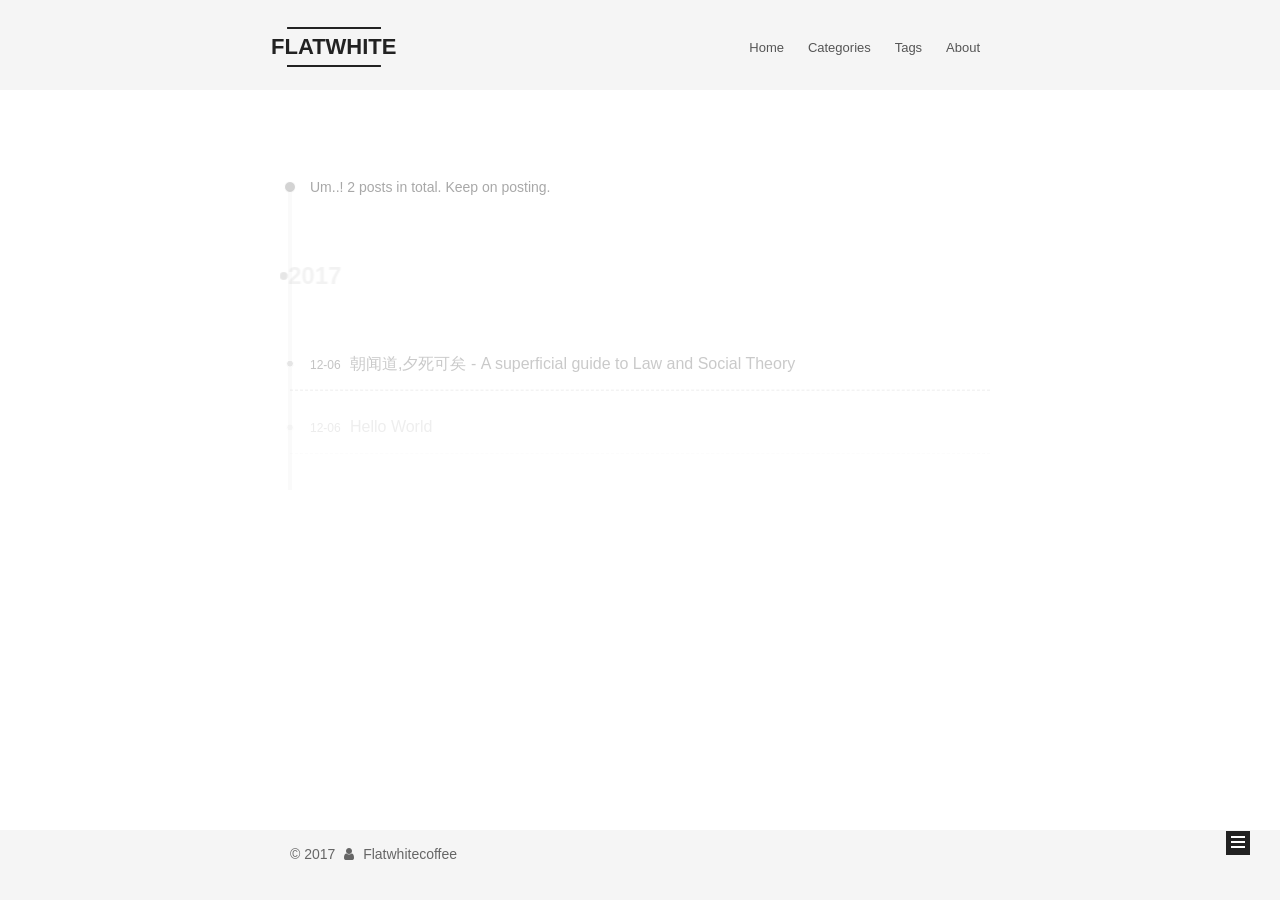
==== archives/index.html @ 6a167424 "published 6th Dec 2017" ====
<!DOCTYPE html>



  


<html class="theme-next mist use-motion" lang="en">
<head>
  <meta charset="UTF-8"/>
<meta http-equiv="X-UA-Compatible" content="IE=edge" />
<meta name="viewport" content="width=device-width, initial-scale=1, maximum-scale=1"/>
<meta name="theme-color" content="#222">









<meta http-equiv="Cache-Control" content="no-transform" />
<meta http-equiv="Cache-Control" content="no-siteapp" />
















  
  
  <link href="/lib/fancybox/source/jquery.fancybox.css?v=2.1.5" rel="stylesheet" type="text/css" />







<link href="/lib/font-awesome/css/font-awesome.min.css?v=4.6.2" rel="stylesheet" type="text/css" />

<link href="/css/main.css?v=5.1.3" rel="stylesheet" type="text/css" />


  <link rel="apple-touch-icon" sizes="180x180" href="/images/apple-touch-icon-next.png?v=5.1.3">


  <link rel="icon" type="image/png" sizes="32x32" href="/images/favicon-32x32-next.png?v=5.1.3">


  <link rel="icon" type="image/png" sizes="16x16" href="/images/favicon-16x16-next.png?v=5.1.3">


  <link rel="mask-icon" href="/images/logo.svg?v=5.1.3" color="#222">





  <meta name="keywords" content="Hexo, NexT" />










<meta name="description" content="Living to learn">
<meta property="og:type" content="website">
<meta property="og:title" content="FLATWHITE">
<meta property="og:url" content="http://flatwhiteblog.github.io/archives/index.html">
<meta property="og:site_name" content="FLATWHITE">
<meta property="og:description" content="Living to learn">
<meta property="og:locale" content="en">
<meta name="twitter:card" content="summary">
<meta name="twitter:title" content="FLATWHITE">
<meta name="twitter:description" content="Living to learn">



<script type="text/javascript" id="hexo.configurations">
  var NexT = window.NexT || {};
  var CONFIG = {
    root: '/',
    scheme: 'Mist',
    version: '5.1.3',
    sidebar: {"position":"left","display":"post","offset":12,"b2t":false,"scrollpercent":false,"onmobile":false},
    fancybox: true,
    tabs: true,
    motion: {"enable":true,"async":false,"transition":{"post_block":"fadeIn","post_header":"slideDownIn","post_body":"slideDownIn","coll_header":"slideLeftIn","sidebar":"slideUpIn"}},
    duoshuo: {
      userId: '0',
      author: 'Author'
    },
    algolia: {
      applicationID: '',
      apiKey: '',
      indexName: '',
      hits: {"per_page":10},
      labels: {"input_placeholder":"Search for Posts","hits_empty":"We didn't find any results for the search: ${query}","hits_stats":"${hits} results found in ${time} ms"}
    }
  };
</script>



  <link rel="canonical" href="http://flatwhiteblog.github.io/archives/"/>





  <title>Archive | FLATWHITE</title>
  








</head>

<body itemscope itemtype="http://schema.org/WebPage" lang="en">

  
  
    
  

  <div class="container sidebar-position-left page-archive">
    <div class="headband"></div>

    <header id="header" class="header" itemscope itemtype="http://schema.org/WPHeader">
      <div class="header-inner"><div class="site-brand-wrapper">
  <div class="site-meta ">
    

    <div class="custom-logo-site-title">
      <a href="/"  class="brand" rel="start">
        <span class="logo-line-before"><i></i></span>
        <span class="site-title">FLATWHITE</span>
        <span class="logo-line-after"><i></i></span>
      </a>
    </div>
      
        <p class="site-subtitle">Living to learn</p>
      
  </div>

  <div class="site-nav-toggle">
    <button>
      <span class="btn-bar"></span>
      <span class="btn-bar"></span>
      <span class="btn-bar"></span>
    </button>
  </div>
</div>

<nav class="site-nav">
  

  
    <ul id="menu" class="menu">
      
        
        <li class="menu-item menu-item-home">
          <a href="/" rel="section">
            
            Home
          </a>
        </li>
      
        
        <li class="menu-item menu-item-categories">
          <a href="/categories/" rel="section">
            
            Categories
          </a>
        </li>
      
        
        <li class="menu-item menu-item-tags">
          <a href="/tags/" rel="section">
            
            Tags
          </a>
        </li>
      
        
        <li class="menu-item menu-item-about">
          <a href="/about/" rel="section">
            
            About
          </a>
        </li>
      

      
    </ul>
  

  
</nav>



 </div>
    </header>

    <main id="main" class="main">
      <div class="main-inner">
        <div class="content-wrap">
          <div id="content" class="content">
            

  
  
  
  <div class="post-block archive">
    <div id="posts" class="posts-collapse">
      <span class="archive-move-on"></span>

      <span class="archive-page-counter">
        
        
        
          
        
        Um..! 2 posts in total. Keep on posting.
      </span>

      

        
        
        

        
          
          <div class="collection-title">
            <h1 class="archive-year" id="archive-year-2017">2017</h1>
          </div>
        
        

        

  <article class="post post-type-normal" itemscope itemtype="http://schema.org/Article">
    <header class="post-header">

      <h2 class="post-title">
        
            <a class="post-title-link" href="/2017/12/06/朝闻道夕死可矣-A-superficial-guide-to-Law-and-Social-Theory/" itemprop="url">
              
                <span itemprop="name">朝闻道,夕死可矣 - A superficial guide to Law and Social Theory</span>
              
            </a>
        
      </h2>

      <div class="post-meta">
        <time class="post-time" itemprop="dateCreated"
              datetime="2017-12-06T00:37:00+11:00"
              content="2017-12-06" >
          12-06
        </time>
      </div>

    </header>
  </article>



      

        
        
        

        
        

        

  <article class="post post-type-normal" itemscope itemtype="http://schema.org/Article">
    <header class="post-header">

      <h2 class="post-title">
        
            <a class="post-title-link" href="/2017/12/06/hello-world/" itemprop="url">
              
                <span itemprop="name">Hello World</span>
              
            </a>
        
      </h2>

      <div class="post-meta">
        <time class="post-time" itemprop="dateCreated"
              datetime="2017-12-06T00:05:24+11:00"
              content="2017-12-06" >
          12-06
        </time>
      </div>

    </header>
  </article>



      

    </div>
  </div>
  
  
  

  



          </div>
          


          

        </div>
        
          
  
  <div class="sidebar-toggle">
    <div class="sidebar-toggle-line-wrap">
      <span class="sidebar-toggle-line sidebar-toggle-line-first"></span>
      <span class="sidebar-toggle-line sidebar-toggle-line-middle"></span>
      <span class="sidebar-toggle-line sidebar-toggle-line-last"></span>
    </div>
  </div>

  <aside id="sidebar" class="sidebar">
    
    <div class="sidebar-inner">

      

      

      <section class="site-overview-wrap sidebar-panel sidebar-panel-active">
        <div class="site-overview">
          <div class="site-author motion-element" itemprop="author" itemscope itemtype="http://schema.org/Person">
            
              <p class="site-author-name" itemprop="name">Flatwhitecoffee</p>
              <p class="site-description motion-element" itemprop="description">Living to learn</p>
          </div>

          <nav class="site-state motion-element">

            
              <div class="site-state-item site-state-posts">
              
                <a href="/archives">
              
                  <span class="site-state-item-count">2</span>
                  <span class="site-state-item-name">posts</span>
                </a>
              </div>
            

            

            
              
              
              <div class="site-state-item site-state-tags">
                
                  <span class="site-state-item-count">1</span>
                  <span class="site-state-item-name">tags</span>
                
              </div>
            

          </nav>

          

          <div class="links-of-author motion-element">
            
          </div>

          
          

          
          

          

        </div>
      </section>

      

      

    </div>
  </aside>


        
      </div>
    </main>

    <footer id="footer" class="footer">
      <div class="footer-inner">
        <div class="copyright">&copy; <span itemprop="copyrightYear">2017</span>
  <span class="with-love">
    <i class="fa fa-user"></i>
  </span>
  <span class="author" itemprop="copyrightHolder">Flatwhitecoffee</span>

  
</div>









        







        
      </div>
    </footer>

    
      <div class="back-to-top">
        <i class="fa fa-arrow-up"></i>
        
      </div>
    

    

  </div>

  

<script type="text/javascript">
  if (Object.prototype.toString.call(window.Promise) !== '[object Function]') {
    window.Promise = null;
  }
</script>









  












  
  
    <script type="text/javascript" src="/lib/jquery/index.js?v=2.1.3"></script>
  

  
  
    <script type="text/javascript" src="/lib/fastclick/lib/fastclick.min.js?v=1.0.6"></script>
  

  
  
    <script type="text/javascript" src="/lib/jquery_lazyload/jquery.lazyload.js?v=1.9.7"></script>
  

  
  
    <script type="text/javascript" src="/lib/velocity/velocity.min.js?v=1.2.1"></script>
  

  
  
    <script type="text/javascript" src="/lib/velocity/velocity.ui.min.js?v=1.2.1"></script>
  

  
  
    <script type="text/javascript" src="/lib/fancybox/source/jquery.fancybox.pack.js?v=2.1.5"></script>
  


  


  <script type="text/javascript" src="/js/src/utils.js?v=5.1.3"></script>

  <script type="text/javascript" src="/js/src/motion.js?v=5.1.3"></script>



  
  

  

  


  <script type="text/javascript" src="/js/src/bootstrap.js?v=5.1.3"></script>



  


  




	





  





  












  





  

  

  

  
  

  

  

  

</body>
</html>
---- css/main.css ----
/* normalize.css v3.0.2 | MIT License | git.io/normalize */
html {
  font-family: sans-serif; /* 1 */
  -ms-text-size-adjust: 100%; /* 2 */
  -webkit-text-size-adjust: 100%; /* 2 */
}
body {
  margin: 0;
}
article,
aside,
details,
figcaption,
figure,
footer,
header,
hgroup,
main,
menu,
nav,
section,
summary {
  display: block;
}
audio,
canvas,
progress,
video {
  display: inline-block; /* 1 */
  vertical-align: baseline; /* 2 */
}
audio:not([controls]) {
  display: none;
  height: 0;
}
[hidden],
template {
  display: none;
}
a {
  background-color: transparent;
}
a:active,
a:hover {
  outline: 0;
}
abbr[title] {
  border-bottom: 1px dotted;
}
b,
strong {
  font-weight: bold;
}
dfn {
  font-style: italic;
}
h1 {
  font-size: 2em;
  margin: 0.67em 0;
}
mark {
  background: #ff0;
  color: #000;
}
small {
  font-size: 80%;
}
sub,
sup {
  font-size: 75%;
  line-height: 0;
  position: relative;
  vertical-align: baseline;
}
sup {
  top: -0.5em;
}
sub {
  bottom: -0.25em;
}
img {
  border: 0;
}
svg:not(:root) {
  overflow: hidden;
}
figure {
  margin: 1em 40px;
}
hr {
  -moz-box-sizing: content-box;
  box-sizing: content-box;
  height: 0;
}
pre {
  overflow: auto;
}
code,
kbd,
pre,
samp {
  font-family: monospace, monospace;
  font-size: 1em;
}
button,
input,
optgroup,
select,
textarea {
  color: inherit; /* 1 */
  font: inherit; /* 2 */
  margin: 0; /* 3 */
}
button {
  overflow: visible;
}
button,
select {
  text-transform: none;
}
button,
html input[type="button"],
input[type="reset"],
input[type="submit"] {
  -webkit-appearance: button; /* 2 */
  cursor: pointer; /* 3 */
}
button[disabled],
html input[disabled] {
  cursor: default;
}
button::-moz-focus-inner,
input::-moz-focus-inner {
  border: 0;
  padding: 0;
}
input {
  line-height: normal;
}
input[type="checkbox"],
input[type="radio"] {
  box-sizing: border-box; /* 1 */
  padding: 0; /* 2 */
}
input[type="number"]::-webkit-inner-spin-button,
input[type="number"]::-webkit-outer-spin-button {
  height: auto;
}
input[type="search"] {
  -webkit-appearance: textfield; /* 1 */
  -moz-box-sizing: content-box;
  -webkit-box-sizing: content-box; /* 2 */
  box-sizing: content-box;
}
input[type="search"]::-webkit-search-cancel-button,
input[type="search"]::-webkit-search-decoration {
  -webkit-appearance: none;
}
fieldset {
  border: 1px solid #c0c0c0;
  margin: 0 2px;
  padding: 0.35em 0.625em 0.75em;
}
legend {
  border: 0; /* 1 */
  padding: 0; /* 2 */
}
textarea {
  overflow: auto;
}
optgroup {
  font-weight: bold;
}
table {
  border-collapse: collapse;
  border-spacing: 0;
}
td,
th {
  padding: 0;
}
::selection {
  background: #262a30;
  color: #fff;
}
body {
  position: relative;
  font-family: 'Lato', "PingFang SC", "Microsoft YaHei", sans-serif;
  font-size: 14px;
  line-height: 2;
  color: #555;
  background: #fff;
}
@media (max-width: 767px) {
  body {
    padding-right: 0 !important;
  }
}
@media (min-width: 768px) and (max-width: 991px) {
  body {
    padding-right: 0 !important;
  }
}
@media (min-width: 1600px) {
  body {
    font-size: 16px;
  }
}
h1,
h2,
h3,
h4,
h5,
h6 {
  margin: 0;
  padding: 0;
  font-weight: bold;
  line-height: 1.5;
  font-family: 'Lato', "PingFang SC", "Microsoft YaHei", sans-serif;
}
h2,
h3,
h4,
h5,
h6 {
  margin: 20px 0 15px;
}
h1 {
  font-size: 24px;
}
@media (max-width: 767px) {
  h1 {
    font-size: 20px;
  }
}
h2 {
  font-size: 22px;
}
@media (max-width: 767px) {
  h2 {
    font-size: 18px;
  }
}
h3 {
  font-size: 20px;
}
@media (max-width: 767px) {
  h3 {
    font-size: 16px;
  }
}
h4 {
  font-size: 18px;
}
@media (max-width: 767px) {
  h4 {
    font-size: 14px;
  }
}
h5 {
  font-size: 16px;
}
@media (max-width: 767px) {
  h5 {
    font-size: 12px;
  }
}
h6 {
  font-size: 14px;
}
@media (max-width: 767px) {
  h6 {
    font-size: 10px;
  }
}
p {
  margin: 0 0 20px 0;
}
a {
  color: #555;
  text-decoration: none;
  outline: none;
  border-bottom: 1px solid #999;
  word-wrap: break-word;
}
a:hover {
  color: #222;
  border-bottom-color: #222;
}
blockquote {
  margin: 0;
  padding: 0;
}
img {
  display: block;
  margin: auto;
  max-width: 100%;
  height: auto;
}
hr {
  margin: 40px 0;
  height: 3px;
  border: none;
  background-color: #ddd;
  background-image: repeating-linear-gradient(-45deg, #fff, #fff 4px, transparent 4px, transparent 8px);
}
blockquote {
  padding: 0 15px;
  color: #666;
  border-left: 4px solid #ddd;
}
blockquote cite::before {
  content: "-";
  padding: 0 5px;
}
dt {
  font-weight: 700;
}
dd {
  margin: 0;
  padding: 0;
}
kbd {
  border: 1px solid #ccc;
  border-radius: 0.2em;
  box-shadow: 0.1em 0.1em 0.2em rgba(0,0,0,0.1);
  background-color: #f9f9f9;
  font-family: inherit;
  background-image: -webkit-linear-gradient(top, #eee, #fff, #eee);
  padding: 0.1em 0.3em;
  white-space: nowrap;
}
.text-left {
  text-align: left;
}
.text-center {
  text-align: center;
}
.text-right {
  text-align: right;
}
.text-justify {
  text-align: justify;
}
.text-nowrap {
  white-space: nowrap;
}
.text-lowercase {
  text-transform: lowercase;
}
.text-uppercase {
  text-transform: uppercase;
}
.text-capitalize {
  text-transform: capitalize;
}
.center-block {
  display: block;
  margin-left: auto;
  margin-right: auto;
}
.clearfix:before,
.clearfix:after {
  content: " ";
  display: table;
}
.clearfix:after {
  clear: both;
}
.pullquote {
  width: 45%;
}
.pullquote.left {
  float: left;
  margin-left: 5px;
  margin-right: 10px;
}
.pullquote.right {
  float: right;
  margin-left: 10px;
  margin-right: 5px;
}
.affix.affix.affix {
  position: fixed;
}
.translation {
  margin-top: -20px;
  font-size: 14px;
  color: #999;
}
.scrollbar-measure {
  width: 100px;
  height: 100px;
  overflow: scroll;
  position: absolute;
  top: -9999px;
}
.use-motion .motion-element {
  opacity: 0;
}
table {
  margin: 20px 0;
  width: 100%;
  border-collapse: collapse;
  border-spacing: 0;
  border: 1px solid #ddd;
  font-size: 14px;
  table-layout: fixed;
  word-wrap: break-all;
}
table>tbody>tr:nth-of-type(odd) {
  background-color: #f9f9f9;
}
table>tbody>tr:hover {
  background-color: #f5f5f5;
}
caption,
th,
td {
  padding: 8px;
  text-align: left;
  vertical-align: middle;
  font-weight: normal;
}
th,
td {
  border-bottom: 3px solid #ddd;
  border-right: 1px solid #eee;
}
th {
  padding-bottom: 10px;
  font-weight: 700;
}
td {
  border-bottom-width: 1px;
}
html,
body {
  height: 100%;
}
.container {
  position: relative;
  min-height: 100%;
}
.header-inner {
  margin: 0 auto;
  padding: 100px 0 70px;
  width: 700px;
}
@media (min-width: 1600px) {
  .container .header-inner {
    width: 900px;
  }
}
.main {
  padding-bottom: 150px;
}
.main-inner {
  margin: 0 auto;
  width: 700px;
}
@media (min-width: 1600px) {
  .container .main-inner {
    width: 900px;
  }
}
.footer {
  position: absolute;
  left: 0;
  bottom: 0;
  width: 100%;
  min-height: 50px;
}
.footer-inner {
  box-sizing: border-box;
  margin: 20px auto;
  width: 700px;
}
@media (min-width: 1600px) {
  .container .footer-inner {
    width: 900px;
  }
}
pre,
.highlight {
  overflow: auto;
  margin: 20px 0;
  padding: 0;
  font-size: 13px;
  color: #4d4d4c;
  background: #f7f7f7;
  line-height: 1.6;
}
pre,
code {
  font-family: consolas, Menlo, "PingFang SC", "Microsoft YaHei", monospace;
}
code {
  padding: 2px 4px;
  word-wrap: break-word;
  color: #555;
  background: #eee;
  border-radius: 3px;
  font-size: 13px;
}
pre {
  padding: 10px;
}
pre code {
  padding: 0;
  color: #4d4d4c;
  background: none;
  text-shadow: none;
}
.highlight {
  border-radius: 1px;
}
.highlight pre {
  border: none;
  margin: 0;
  padding: 10px 0;
}
.highlight table {
  margin: 0;
  width: auto;
  border: none;
}
.highlight td {
  border: none;
  padding: 0;
}
.highlight figcaption {
  font-size: 1em;
  color: #4d4d4c;
  line-height: 1em;
  margin-bottom: 1em;
}
.highlight figcaption:before,
.highlight figcaption:after {
  content: " ";
  display: table;
}
.highlight figcaption:after {
  clear: both;
}
.highlight figcaption a {
  float: right;
  color: #4d4d4c;
}
.highlight figcaption a:hover {
  border-bottom-color: #4d4d4c;
}
.highlight .gutter pre {
  padding-left: 10px;
  padding-right: 10px;
  color: #869194;
  text-align: right;
  background-color: #eff2f3;
}
.highlight .code pre {
  width: 100%;
  padding-left: 10px;
  padding-right: 10px;
  background-color: #f7f7f7;
}
.highlight .line {
  height: 20px;
}
.gutter {
  -webkit-user-select: none;
  -moz-user-select: none;
  -ms-user-select: none;
  user-select: none;
}
.gist table {
  width: auto;
}
.gist table td {
  border: none;
}
pre .deletion {
  background: #fdd;
}
pre .addition {
  background: #dfd;
}
pre .meta {
  color: #8959a8;
}
pre .comment {
  color: #8e908c;
}
pre .variable,
pre .attribute,
pre .tag,
pre .regexp,
pre .ruby .constant,
pre .xml .tag .title,
pre .xml .pi,
pre .xml .doctype,
pre .html .doctype,
pre .css .id,
pre .css .class,
pre .css .pseudo {
  color: #c82829;
}
pre .number,
pre .preprocessor,
pre .built_in,
pre .literal,
pre .params,
pre .constant,
pre .command {
  color: #f5871f;
}
pre .ruby .class .title,
pre .css .rules .attribute,
pre .string,
pre .value,
pre .inheritance,
pre .header,
pre .ruby .symbol,
pre .xml .cdata,
pre .special,
pre .number,
pre .formula {
  color: #718c00;
}
pre .title,
pre .css .hexcolor {
  color: #3e999f;
}
pre .function,
pre .python .decorator,
pre .python .title,
pre .ruby .function .title,
pre .ruby .title .keyword,
pre .perl .sub,
pre .javascript .title,
pre .coffeescript .title {
  color: #4271ae;
}
pre .keyword,
pre .javascript .function {
  color: #8959a8;
}
.full-image.full-image.full-image {
  border: none;
  max-width: 100%;
  width: auto;
  margin: 20px auto;
}
@media (min-width: 992px) {
  .full-image.full-image.full-image {
    max-width: none;
    width: 110%;
    margin: 25px -5%;
  }
}
.blockquote-center,
.page-home .post-type-quote blockquote,
.page-post-detail .post-type-quote blockquote {
  position: relative;
  margin: 40px 0;
  padding: 0;
  border-left: none;
  text-align: center;
}
.blockquote-center::before,
.page-home .post-type-quote blockquote::before,
.page-post-detail .post-type-quote blockquote::before,
.blockquote-center::after,
.page-home .post-type-quote blockquote::after,
.page-post-detail .post-type-quote blockquote::after {
  position: absolute;
  content: ' ';
  display: block;
  width: 100%;
  height: 24px;
  opacity: 0.2;
  background-repeat: no-repeat;
  background-position: 0 -6px;
  background-size: 22px 22px;
}
.blockquote-center::before,
.page-home .post-type-quote blockquote::before,
.page-post-detail .post-type-quote blockquote::before {
  top: -20px;
  background-image: url("../images/quote-l.svg");
  border-top: 1px solid #ccc;
}
.blockquote-center::after,
.page-home .post-type-quote blockquote::after,
.page-post-detail .post-type-quote blockquote::after {
  bottom: -20px;
  background-image: url("../images/quote-r.svg");
  border-bottom: 1px solid #ccc;
  background-position: 100% 8px;
}
.blockquote-center p,
.page-home .post-type-quote blockquote p,
.page-post-detail .post-type-quote blockquote p,
.blockquote-center div,
.page-home .post-type-quote blockquote div,
.page-post-detail .post-type-quote blockquote div {
  text-align: center;
}
.post .post-body .group-picture img {
  box-sizing: border-box;
  padding: 0 3px;
  border: none;
}
.post .group-picture-row {
  overflow: hidden;
  margin-top: 6px;
}
.post .group-picture-row:first-child {
  margin-top: 0;
}
.post .group-picture-column {
  float: left;
}
.page-post-detail .post-body .group-picture-column {
  float: none;
  margin-top: 10px;
  width: auto !important;
}
.page-post-detail .post-body .group-picture-column img {
  margin: 0 auto;
}
.page-archive .group-picture-container {
  overflow: hidden;
}
.page-archive .group-picture-row {
  float: left;
}
.page-archive .group-picture-row:first-child {
  margin-top: 6px;
}
.page-archive .group-picture-column {
  max-width: 150px;
  max-height: 150px;
}
.post-body .note {
  position: relative;
  padding: 15px;
  margin-bottom: 20px;
  border: 1px solid #eee;
  border-left-width: 5px;
  border-radius: 3px;
}
.post-body .note h2,
.post-body .note h3,
.post-body .note h4,
.post-body .note h5,
.post-body .note h6 {
  margin-top: 0;
  margin-bottom: 0;
  border-bottom: initial;
  padding-top: 0 !important;
}
.post-body .note p:first-child,
.post-body .note ul:first-child,
.post-body .note ol:first-child,
.post-body .note table:first-child,
.post-body .note pre:first-child,
.post-body .note blockquote:first-child {
  margin-top: 0;
}
.post-body .note p:last-child,
.post-body .note ul:last-child,
.post-body .note ol:last-child,
.post-body .note table:last-child,
.post-body .note pre:last-child,
.post-body .note blockquote:last-child {
  margin-bottom: 0;
}
.post-body .note.default {
  border-left-color: #777;
}
.post-body .note.default h2,
.post-body .note.default h3,
.post-body .note.default h4,
.post-body .note.default h5,
.post-body .note.default h6 {
  color: #777;
}
.post-body .note.primary {
  border-left-color: #6f42c1;
}
.post-body .note.primary h2,
.post-body .note.primary h3,
.post-body .note.primary h4,
.post-body .note.primary h5,
.post-body .note.primary h6 {
  color: #6f42c1;
}
.post-body .note.info {
  border-left-color: #428bca;
}
.post-body .note.info h2,
.post-body .note.info h3,
.post-body .note.info h4,
.post-body .note.info h5,
.post-body .note.info h6 {
  color: #428bca;
}
.post-body .note.success {
  border-left-color: #5cb85c;
}
.post-body .note.success h2,
.post-body .note.success h3,
.post-body .note.success h4,
.post-body .note.success h5,
.post-body .note.success h6 {
  color: #5cb85c;
}
.post-body .note.warning {
  border-left-color: #f0ad4e;
}
.post-body .note.warning h2,
.post-body .note.warning h3,
.post-body .note.warning h4,
.post-body .note.warning h5,
.post-body .note.warning h6 {
  color: #f0ad4e;
}
.post-body .note.danger {
  border-left-color: #d9534f;
}
.post-body .note.danger h2,
.post-body .note.danger h3,
.post-body .note.danger h4,
.post-body .note.danger h5,
.post-body .note.danger h6 {
  color: #d9534f;
}
.post-body .label {
  display: inline;
  padding: 0 2px;
  white-space: nowrap;
}
.post-body .label.default {
  background-color: #f0f0f0;
}
.post-body .label.primary {
  background-color: #efe6f7;
}
.post-body .label.info {
  background-color: #e5f2f8;
}
.post-body .label.success {
  background-color: #e7f4e9;
}
.post-body .label.warning {
  background-color: #fcf6e1;
}
.post-body .label.danger {
  background-color: #fae8eb;
}
.post-body .tabs {
  position: relative;
  display: block;
  margin-bottom: 20px;
  padding-top: 10px;
}
.post-body .tabs ul.nav-tabs {
  margin: 0;
  padding: 0;
  display: flex;
  margin-bottom: -1px;
}
@media (max-width: 413px) {
  .post-body .tabs ul.nav-tabs {
    display: block;
    margin-bottom: 5px;
  }
}
.post-body .tabs ul.nav-tabs li.tab {
  list-style-type: none !important;
  margin: 0 0.25em 0 0;
  border-top: 3px solid transparent;
  border-left: 1px solid transparent;
  border-right: 1px solid transparent;
}
@media (max-width: 413px) {
  .post-body .tabs ul.nav-tabs li.tab {
    margin: initial;
    border-top: 1px solid transparent;
    border-left: 3px solid transparent;
    border-right: 1px solid transparent;
    border-bottom: 1px solid transparent;
  }
}
.post-body .tabs ul.nav-tabs li.tab a {
  outline: 0;
  border-bottom: initial;
  display: block;
  line-height: 1.8em;
  padding: 0.25em 0.75em;
  transition-duration: 0.2s;
  transition-timing-function: ease-out;
  transition-delay: 0s;
}
.post-body .tabs ul.nav-tabs li.tab a i {
  width: 1.285714285714286em;
}
.post-body .tabs ul.nav-tabs li.tab.active {
  border-top: 3px solid #fc6423;
  border-left: 1px solid #ddd;
  border-right: 1px solid #ddd;
  background-color: #fff;
}
@media (max-width: 413px) {
  .post-body .tabs ul.nav-tabs li.tab.active {
    border-top: 1px solid #ddd;
    border-left: 3px solid #fc6423;
    border-right: 1px solid #ddd;
    border-bottom: 1px solid #ddd;
  }
}
.post-body .tabs ul.nav-tabs li.tab.active a {
  cursor: default;
  color: #555;
}
.post-body .tabs .tab-content {
  background-color: #fff;
}
.post-body .tabs .tab-content .tab-pane {
  border: 1px solid #ddd;
  padding: 20px 20px 0 20px;
}
.post-body .tabs .tab-content .tab-pane:not(.active) {
  display: none !important;
}
.post-body .tabs .tab-content .tab-pane.active {
  display: block !important;
}
.btn {
  display: inline-block;
  padding: 0 20px;
  font-size: 14px;
  color: #555;
  background: transparent;
  border: 2px solid #222;
  text-decoration: none;
  border-radius: 0;
  transition-property: background-color;
  transition-duration: 0.2s;
  transition-timing-function: ease-in-out;
  transition-delay: 0s;
  line-height: 2;
}
.btn:hover {
  border-color: #222;
  color: #222;
  background: #fff;
}
.btn +.btn {
  margin: 0 0 8px 8px;
}
.btn .fa-fw {
  width: 1.285714285714286em;
  text-align: left;
}
.btn-bar {
  display: block;
  width: 22px;
  height: 2px;
  background: #555;
  border-radius: 1px;
}
.btn-bar+.btn-bar {
  margin-top: 4px;
}
.pagination {
  margin: 120px 0 40px;
  text-align: center;
  border-top: 1px solid #eee;
}
.page-number-basic,
.pagination .prev,
.pagination .next,
.pagination .page-number,
.pagination .space {
  display: inline-block;
  position: relative;
  top: -1px;
  margin: 0 10px;
  padding: 0 11px;
}
@media (max-width: 767px) {
  .page-number-basic,
  .pagination .prev,
  .pagination .next,
  .pagination .page-number,
  .pagination .space {
    margin: 0 5px;
  }
}
.pagination .prev,
.pagination .next,
.pagination .page-number {
  border-bottom: 0;
  border-top: 1px solid #eee;
  transition-property: border-color;
  transition-duration: 0.2s;
  transition-timing-function: ease-in-out;
  transition-delay: 0s;
}
.pagination .prev:hover,
.pagination .next:hover,
.pagination .page-number:hover {
  border-top-color: #222;
}
.pagination .space {
  padding: 0;
  margin: 0;
}
.pagination .prev {
  margin-left: 0;
}
.pagination .next {
  margin-right: 0;
}
.pagination .page-number.current {
  color: #fff;
  background: #ccc;
  border-top-color: #ccc;
}
@media (max-width: 767px) {
  .pagination {
    border-top: none;
  }
  .pagination .prev,
  .pagination .next,
  .pagination .page-number {
    margin-bottom: 10px;
    border-top: 0;
    border-bottom: 1px solid #eee;
    padding: 0 10px;
  }
  .pagination .prev:hover,
  .pagination .next:hover,
  .pagination .page-number:hover {
    border-bottom-color: #222;
  }
}
.comments {
  margin: 60px 20px 0;
}
.tag-cloud {
  text-align: center;
}
.tag-cloud a {
  display: inline-block;
  margin: 10px;
}
.back-to-top {
  box-sizing: border-box;
  position: fixed;
  bottom: -100px;
  right: 30px;
  z-index: 1050;
  padding: 0 6px;
  width: 24px;
  background: #222;
  font-size: 12px;
  opacity: 1;
  color: #fff;
  cursor: pointer;
  text-align: center;
  -webkit-transform: translateZ(0);
  transition-property: bottom;
  transition-duration: 0.2s;
  transition-timing-function: ease-in-out;
  transition-delay: 0s;
}
@media (min-width: 768px) and (max-width: 991px) {
  .back-to-top {
    display: none !important;
  }
}
@media (max-width: 767px) {
  .back-to-top {
    display: none !important;
  }
}
.back-to-top.back-to-top-on {
  bottom: 19px;
}
.header {
  background: transparent;
}
.header-inner {
  position: relative;
}
.headband {
  height: 3px;
  background: #222;
}
.site-meta {
  margin: 0;
  text-align: left;
}
@media (max-width: 767px) {
  .site-meta {
    text-align: center;
  }
}
.brand {
  position: relative;
  display: inline-block;
  padding: 0 40px;
  color: #222;
  background: #222;
  border-bottom: none;
}
.brand:hover {
  color: #222;
}
.logo {
  display: inline-block;
  margin-right: 5px;
  line-height: 36px;
  vertical-align: top;
}
.site-title {
  display: inline-block;
  vertical-align: top;
  line-height: 36px;
  font-size: 20px;
  font-weight: normal;
  font-family: 'Lato', "PingFang SC", "Microsoft YaHei", sans-serif;
}
.site-subtitle {
  margin-top: 10px;
  font-size: 13px;
  color: #999;
}
.use-motion .brand {
  opacity: 0;
}
.use-motion .logo,
.use-motion .site-title,
.use-motion .site-subtitle {
  opacity: 0;
  position: relative;
  top: -10px;
}
.site-nav-toggle {
  display: none;
  position: absolute;
  top: 10px;
  left: 10px;
}
@media (max-width: 767px) {
  .site-nav-toggle {
    display: block;
  }
}
.site-nav-toggle button {
  margin-top: 2px;
  padding: 9px 10px;
  background: transparent;
  border: none;
}
@media (max-width: 767px) {
  .site-nav {
    display: none;
    margin: 0 -10px;
    padding: 0 10px;
    clear: both;
    border-top: 1px solid #ddd;
  }
}
@media (min-width: 768px) and (max-width: 991px) {
  .site-nav {
    display: block !important;
  }
}
@media (min-width: 992px) {
  .site-nav {
    display: block !important;
  }
}
.menu {
  margin-top: 20px;
  padding-left: 0;
  text-align: center;
}
.menu .menu-item {
  display: inline-block;
  margin: 0 10px;
  list-style: none;
}
@media screen and (max-width: 767px) {
  .menu .menu-item {
    margin-top: 10px;
  }
}
.menu .menu-item a {
  display: block;
  font-size: 13px;
  line-height: inherit;
  border-bottom: 1px solid transparent;
  transition-property: border-color;
  transition-duration: 0.2s;
  transition-timing-function: ease-in-out;
  transition-delay: 0s;
}
.menu .menu-item a:hover {
  border-bottom-color: #222;
}
.menu .menu-item .fa {
  margin-right: 5px;
}
.use-motion .menu-item {
  opacity: 0;
}
.post-body {
  font-family: 'Lato', "PingFang SC", "Microsoft YaHei", sans-serif;
}
@media (max-width: 767px) {
  .post-body {
    word-break: break-word;
  }
}
.post-body .fancybox img {
  display: block !important;
  margin: 0 auto;
  cursor: pointer;
  cursor: zoom-in;
  cursor: -webkit-zoom-in;
}
.post-body .image-caption,
.post-body .figure .caption {
  margin: -20px auto 15px;
  text-align: center;
  font-size: 14px;
  color: #999;
  font-weight: bold;
  line-height: 1;
}
.post-sticky-flag {
  display: inline-block;
  font-size: 16px;
  -ms-transform: rotate(30deg);
  -webkit-transform: rotate(30deg);
  -moz-transform: rotate(30deg);
  -ms-transform: rotate(30deg);
  -o-transform: rotate(30deg);
  transform: rotate(30deg);
}
.use-motion .post-block,
.use-motion .pagination,
.use-motion .comments {
  opacity: 0;
}
.use-motion .post-header {
  opacity: 0;
}
.use-motion .post-body {
  opacity: 0;
}
.use-motion .collection-title {
  opacity: 0;
}
.posts-expand {
  padding-top: 40px;
}
@media (max-width: 767px) {
  .posts-expand {
    margin: 0 20px;
  }
  .post-body pre .gutter pre {
    padding-right: 10px;
  }
  .post-body .highlight {
    margin-left: 0px;
    margin-right: 0px;
    padding: 0;
  }
  .post-body .highlight .gutter pre {
    padding-right: 10px;
  }
}
@media (min-width: 992px) {
  .posts-expand .post-body {
    text-align: justify;
  }
}
.posts-expand .post-body h2,
.posts-expand .post-body h3,
.posts-expand .post-body h4,
.posts-expand .post-body h5,
.posts-expand .post-body h6 {
  padding-top: 10px;
}
.posts-expand .post-body h2 .header-anchor,
.posts-expand .post-body h3 .header-anchor,
.posts-expand .post-body h4 .header-anchor,
.posts-expand .post-body h5 .header-anchor,
.posts-expand .post-body h6 .header-anchor {
  float: right;
  margin-left: 10px;
  color: #ccc;
  border-bottom-style: none;
  visibility: hidden;
}
.posts-expand .post-body h2 .header-anchor:hover,
.posts-expand .post-body h3 .header-anchor:hover,
.posts-expand .post-body h4 .header-anchor:hover,
.posts-expand .post-body h5 .header-anchor:hover,
.posts-expand .post-body h6 .header-anchor:hover {
  color: inherit;
}
.posts-expand .post-body h2:hover .header-anchor,
.posts-expand .post-body h3:hover .header-anchor,
.posts-expand .post-body h4:hover .header-anchor,
.posts-expand .post-body h5:hover .header-anchor,
.posts-expand .post-body h6:hover .header-anchor {
  visibility: visible;
}
.posts-expand .post-body ul li {
  list-style: circle;
}
.posts-expand .post-body img {
  box-sizing: border-box;
  margin: auto;
  padding: 3px;
  border: 1px solid #ddd;
}
.posts-expand .post-body .fancybox img {
  margin: 0 auto 25px;
}
@media (max-width: 767px) {
  .posts-collapse {
    margin: 0 20px;
  }
  .posts-collapse .post-title,
  .posts-collapse .post-meta {
    display: block;
    width: auto;
    text-align: left;
  }
}
.posts-collapse {
  position: relative;
  z-index: 1010;
  margin-left: 0;
}
.posts-collapse::after {
  content: " ";
  position: absolute;
  top: 20px;
  left: 0;
  margin-left: -2px;
  width: 4px;
  height: 100%;
  background: #f5f5f5;
  z-index: -1;
}
@media (max-width: 767px) {
  .posts-collapse {
    margin: 0 20px;
  }
}
.posts-collapse .collection-title {
  position: relative;
  margin: 60px 0;
}
.posts-collapse .collection-title h1,
.posts-collapse .collection-title h2 {
  margin-left: 20px;
}
.posts-collapse .collection-title small {
  color: #bbb;
  margin-left: 5px;
}
.posts-collapse .collection-title::before {
  content: " ";
  position: absolute;
  left: 0;
  top: 50%;
  margin-left: -4px;
  margin-top: -4px;
  width: 8px;
  height: 8px;
  background: #bbb;
  border-radius: 50%;
}
.posts-collapse .post {
  margin: 30px 0;
}
.posts-collapse .post-header {
  position: relative;
  transition-duration: 0.2s;
  transition-timing-function: ease-in-out;
  transition-delay: 0s;
  transition-property: border;
  border-bottom: 1px dashed #ccc;
}
.posts-collapse .post-header::before {
  content: " ";
  position: absolute;
  left: 0;
  top: 12px;
  width: 6px;
  height: 6px;
  margin-left: -4px;
  background: #bbb;
  border-radius: 50%;
  border: 1px solid #fff;
  transition-duration: 0.2s;
  transition-timing-function: ease-in-out;
  transition-delay: 0s;
  transition-property: background;
}
.posts-collapse .post-header:hover {
  border-bottom-color: #666;
}
.posts-collapse .post-header:hover::before {
  background: #222;
}
.posts-collapse .post-meta {
  position: absolute;
  font-size: 12px;
  left: 20px;
  top: 5px;
}
.posts-collapse .post-comments-count {
  display: none;
}
.posts-collapse .post-title {
  margin-left: 60px;
  font-size: 16px;
  font-weight: normal;
  line-height: inherit;
}
.posts-collapse .post-title::after {
  margin-left: 3px;
  opacity: 0.6;
}
.posts-collapse .post-title a {
  color: #666;
  border-bottom: none;
}
.page-home .post-type-quote .post-header,
.page-post-detail .post-type-quote .post-header,
.page-home .post-type-quote .post-tags,
.page-post-detail .post-type-quote .post-tags {
  display: none;
}
.posts-expand .post-title {
  text-align: center;
  word-break: break-word;
  font-weight: 400;
}
.posts-expand .post-title-link {
  display: inline-block;
  position: relative;
  color: #555;
  border-bottom: none;
  line-height: 1.2;
  vertical-align: top;
}
.posts-expand .post-title-link::before {
  content: "";
  position: absolute;
  width: 100%;
  height: 2px;
  bottom: 0;
  left: 0;
  background-color: #000;
  visibility: hidden;
  -webkit-transform: scaleX(0);
  -moz-transform: scaleX(0);
  -ms-transform: scaleX(0);
  -o-transform: scaleX(0);
  transform: scaleX(0);
  transition-duration: 0.2s;
  transition-timing-function: ease-in-out;
  transition-delay: 0s;
}
.posts-expand .post-title-link:hover::before {
  visibility: visible;
  -webkit-transform: scaleX(1);
  -moz-transform: scaleX(1);
  -ms-transform: scaleX(1);
  -o-transform: scaleX(1);
  transform: scaleX(1);
}
.posts-expand .post-title-link .fa {
  font-size: 16px;
}
.posts-expand .post-meta {
  margin: 3px 0 60px 0;
  color: #999;
  font-family: 'Lato', "PingFang SC", "Microsoft YaHei", sans-serif;
  font-size: 12px;
  text-align: center;
}
.posts-expand .post-meta .post-category-list {
  display: inline-block;
  margin: 0;
  padding: 3px;
}
.posts-expand .post-meta .post-category-list-link {
  color: #999;
}
.posts-expand .post-meta .post-description {
  font-size: 14px;
  margin-top: 2px;
}
.post-meta-divider {
  margin: 0 0.5em;
}
.post-meta-item-icon {
  margin-right: 3px;
}
@media (min-width: 768px) and (max-width: 991px) {
  .post-meta-item-icon {
    display: inline-block;
  }
}
@media (max-width: 767px) {
  .post-meta-item-icon {
    display: inline-block;
  }
}
@media (min-width: 768px) and (max-width: 991px) {
  .post-meta-item-text {
    display: none;
  }
}
@media (max-width: 767px) {
  .post-meta-item-text {
    display: none;
  }
}
@media (max-width: 767px) {
  .posts-expand .post-comments-count {
    display: none;
  }
}
.post-button {
  margin-top: 40px;
}
.posts-expand .post-tags {
  margin-top: 40px;
  text-align: center;
}
.posts-expand .post-tags a {
  display: inline-block;
  margin-right: 10px;
  font-size: 13px;
}
.post-nav {
  display: table;
  margin-top: 15px;
  width: 100%;
  border-top: 1px solid #eee;
}
.post-nav-divider {
  display: table-cell;
  width: 10%;
}
.post-nav-item {
  display: table-cell;
  padding: 10px 0 0 0;
  width: 45%;
  vertical-align: top;
}
.post-nav-item a {
  position: relative;
  display: block;
  line-height: 25px;
  font-size: 14px;
  color: #555;
  border-bottom: none;
}
.post-nav-item a:hover {
  color: #222;
  border-bottom: none;
}
.post-nav-item a:active {
  top: 2px;
}
.post-nav-item .fa {
  position: absolute;
  top: 8px;
  left: 0;
  font-size: 12px;
}
.post-nav-next a {
  padding-left: 15px;
}
.post-nav-prev {
  text-align: right;
}
.post-nav-prev a {
  padding-right: 15px;
}
.post-nav-prev .fa {
  right: 0;
  left: auto;
}
.posts-expand .post-eof {
  display: block;
  margin: 80px auto 60px;
  width: 8%;
  height: 1px;
  background: #ccc;
  text-align: center;
}
.post:last-child .post-eof.post-eof.post-eof {
  display: none;
}
.post-gallery {
  display: table;
  table-layout: fixed;
  width: 100%;
  border-collapse: separate;
}
.post-gallery-row {
  display: table-row;
}
.post-gallery .post-gallery-img {
  display: table-cell;
  text-align: center;
  vertical-align: middle;
  border: none;
}
.post-gallery .post-gallery-img img {
  max-width: 100%;
  max-height: 100%;
  border: none;
}
.fancybox-close,
.fancybox-close:hover {
  border: none;
}
.rtl.post-body p,
.rtl.post-body a,
.rtl.post-body h1,
.rtl.post-body h2,
.rtl.post-body h3,
.rtl.post-body h4,
.rtl.post-body h5,
.rtl.post-body h6,
.rtl.post-body li,
.rtl.post-body ul,
.rtl.post-body ol {
  direction: rtl;
  font-family: UKIJ Ekran;
}
.rtl.post-title {
  font-family: UKIJ Ekran;
}
.sidebar {
  position: fixed;
  right: 0;
  top: 0;
  bottom: 0;
  width: 0;
  z-index: 1040;
  box-shadow: inset 0 2px 6px #000;
  background: #222;
  -webkit-transform: translateZ(0);
}
.sidebar a {
  color: #999;
  border-bottom-color: #555;
}
.sidebar a:hover {
  color: #eee;
}
@media (min-width: 768px) and (max-width: 991px) {
  .sidebar {
    display: none !important;
  }
}
@media (max-width: 767px) {
  .sidebar {
    display: none !important;
  }
}
.sidebar-inner {
  position: relative;
  padding: 20px 10px;
  color: #999;
  text-align: center;
}
.site-overview-wrap {
  overflow: hidden;
}
.site-overview {
  overflow-y: auto;
  overflow-x: hidden;
}
.sidebar-toggle {
  position: fixed;
  right: 30px;
  bottom: 45px;
  width: 14px;
  height: 14px;
  padding: 5px;
  background: #222;
  line-height: 0;
  z-index: 1050;
  cursor: pointer;
  -webkit-transform: translateZ(0);
}
@media (min-width: 768px) and (max-width: 991px) {
  .sidebar-toggle {
    display: none !important;
  }
}
@media (max-width: 767px) {
  .sidebar-toggle {
    display: none !important;
  }
}
.sidebar-toggle-line {
  position: relative;
  display: inline-block;
  vertical-align: top;
  height: 2px;
  width: 100%;
  background: #fff;
  margin-top: 3px;
}
.sidebar-toggle-line:first-child {
  margin-top: 0;
}
.site-author-image {
  display: block;
  margin: 0 auto;
  padding: 2px;
  max-width: 96px;
  height: auto;
  border: 2px solid #333;
}
.site-author-name {
  margin: 5px 0 0;
  text-align: center;
  color: #f5f5f5;
  font-weight: normal;
}
.site-description {
  margin-top: 5px;
  text-align: center;
  font-size: 14px;
  color: #999;
}
.site-state {
  overflow: hidden;
  line-height: 1.4;
  white-space: nowrap;
  text-align: center;
}
.site-state-item {
  display: inline-block;
  padding: 0 15px;
  border-left: 1px solid #333;
}
.site-state-item:first-child {
  border-left: none;
}
.site-state-item a {
  border-bottom: none;
}
.site-state-item-count {
  display: block;
  text-align: center;
  color: inherit;
  font-weight: 600;
  font-size: 18px;
}
.site-state-item-name {
  font-size: 13px;
  color: inherit;
}
.feed-link {
  margin-top: 20px;
}
.feed-link a {
  display: inline-block;
  padding: 0 15px;
  color: #fc6423;
  border: 1px solid #fc6423;
  border-radius: 4px;
}
.feed-link a i {
  color: #fc6423;
  font-size: 14px;
}
.feed-link a:hover {
  color: #fff;
  background: #fc6423;
}
.feed-link a:hover i {
  color: #fff;
}
.links-of-author {
  margin-top: 20px;
}
.links-of-author a {
  display: inline-block;
  vertical-align: middle;
  margin-right: 10px;
  margin-bottom: 10px;
  border-bottom-color: #555;
  font-size: 13px;
}
.links-of-author a:before {
  display: inline-block;
  vertical-align: middle;
  margin-right: 3px;
  content: " ";
  width: 4px;
  height: 4px;
  border-radius: 50%;
  background: #ff62a4;
}
.links-of-blogroll {
  font-size: 13px;
}
.links-of-blogroll-title {
  margin-top: 20px;
  font-size: 14px;
  font-weight: 600;
}
.links-of-blogroll-list {
  margin: 0;
  padding: 0;
  list-style: none;
}
.links-of-blogroll-item {
  padding: 2px 10px;
}
.links-of-blogroll-item a {
  max-width: 280px;
  box-sizing: border-box;
  display: inline-block;
  overflow: hidden;
  white-space: nowrap;
  text-overflow: ellipsis;
}
.sidebar-nav {
  margin: 0 0 20px;
  padding-left: 0;
}
.sidebar-nav li {
  display: inline-block;
  cursor: pointer;
  border-bottom: 1px solid transparent;
  font-size: 14px;
  color: #555;
}
.sidebar-nav li:hover {
  color: #f5f5f5;
}
.page-post-detail .sidebar-nav-toc {
  padding: 0 5px;
}
.page-post-detail .sidebar-nav-overview {
  margin-left: 10px;
}
.sidebar-nav .sidebar-nav-active {
  color: #87daff;
  border-bottom-color: #87daff;
}
.sidebar-nav .sidebar-nav-active:hover {
  color: #87daff;
}
.sidebar-panel {
  display: none;
}
.sidebar-panel-active {
  display: block;
}
.post-toc-empty {
  font-size: 14px;
  color: #666;
}
.post-toc-wrap {
  overflow: hidden;
}
.post-toc {
  overflow: auto;
}
.post-toc ol {
  margin: 0;
  padding: 0 2px 5px 10px;
  text-align: left;
  list-style: none;
  font-size: 14px;
}
.post-toc ol > ol {
  padding-left: 0;
}
.post-toc ol a {
  transition-duration: 0.2s;
  transition-timing-function: ease-in-out;
  transition-delay: 0s;
  transition-property: all;
  color: #999;
  border-bottom-color: #555;
}
.post-toc ol a:hover {
  color: #ccc;
  border-bottom-color: #ccc;
}
.post-toc .nav-item {
  overflow: hidden;
  text-overflow: ellipsis;
  white-space: nowrap;
  line-height: 1.8;
}
.post-toc .nav .nav-child {
  display: none;
}
.post-toc .nav .active > .nav-child {
  display: block;
}
.post-toc .nav .active-current > .nav-child {
  display: block;
}
.post-toc .nav .active-current > .nav-child > .nav-item {
  display: block;
}
.post-toc .nav .active > a {
  color: #87daff;
  border-bottom-color: #87daff;
}
.post-toc .nav .active-current > a {
  color: #87daff;
}
.post-toc .nav .active-current > a:hover {
  color: #87daff;
}
.footer {
  font-size: 14px;
  color: #999;
}
.footer img {
  border: none;
}
.footer-inner {
  text-align: center;
}
.with-love {
  display: inline-block;
  margin: 0 5px;
}
.powered-by,
.theme-info {
  display: inline-block;
}
.cc-license {
  margin-top: 10px;
  text-align: center;
}
.cc-license .cc-opacity {
  opacity: 0.7;
  border-bottom: none;
}
.cc-license .cc-opacity:hover {
  opacity: 0.9;
}
.cc-license img {
  display: inline-block;
}
.theme-next #ds-thread #ds-reset {
  color: #555;
}
.theme-next #ds-thread #ds-reset .ds-replybox {
  margin-bottom: 30px;
}
.theme-next #ds-thread #ds-reset .ds-replybox .ds-avatar,
.theme-next #ds-reset .ds-avatar img {
  box-shadow: none;
}
.theme-next #ds-thread #ds-reset .ds-textarea-wrapper {
  border-color: #c7d4e1;
  background: none;
  border-top-right-radius: 3px;
  border-top-left-radius: 3px;
}
.theme-next #ds-thread #ds-reset .ds-textarea-wrapper textarea {
  height: 60px;
}
.theme-next #ds-reset .ds-rounded-top {
  border-radius: 0;
}
.theme-next #ds-thread #ds-reset .ds-post-toolbar {
  box-sizing: border-box;
  border: 1px solid #c7d4e1;
  background: #f6f8fa;
}
.theme-next #ds-thread #ds-reset .ds-post-options {
  height: 40px;
  border: none;
  background: none;
}
.theme-next #ds-thread #ds-reset .ds-toolbar-buttons {
  top: 11px;
}
.theme-next #ds-thread #ds-reset .ds-sync {
  top: 5px;
}
.theme-next #ds-thread #ds-reset .ds-post-button {
  top: 4px;
  right: 5px;
  width: 90px;
  height: 30px;
  border: 1px solid #c5ced7;
  border-radius: 3px;
  background-image: linear-gradient(#fbfbfc, #f5f7f9);
  color: #60676d;
}
.theme-next #ds-thread #ds-reset .ds-post-button:hover {
  background-position: 0 -30px;
  color: #60676d;
}
.theme-next #ds-thread #ds-reset .ds-comments-info {
  padding: 10px 0;
}
.theme-next #ds-thread #ds-reset .ds-sort {
  display: none;
}
.theme-next #ds-thread #ds-reset li.ds-tab a.ds-current {
  border: none;
  background: #f6f8fa;
  color: #60676d;
}
.theme-next #ds-thread #ds-reset li.ds-tab a.ds-current:hover {
  background-color: #e9f0f7;
  color: #60676d;
}
.theme-next #ds-thread #ds-reset li.ds-tab a {
  border-radius: 2px;
  padding: 5px;
}
.theme-next #ds-thread #ds-reset .ds-login-buttons p {
  color: #999;
  line-height: 36px;
}
.theme-next #ds-thread #ds-reset .ds-login-buttons .ds-service-list li {
  height: 28px;
}
.theme-next #ds-thread #ds-reset .ds-service-list a {
  background: none;
  padding: 5px;
  border: 1px solid;
  border-radius: 3px;
  text-align: center;
}
.theme-next #ds-thread #ds-reset .ds-service-list a:hover {
  color: #fff;
  background: #666;
}
.theme-next #ds-thread #ds-reset .ds-service-list .ds-weibo {
  color: #fc9b00;
  border-color: #fc9b00;
}
.theme-next #ds-thread #ds-reset .ds-service-list .ds-weibo:hover {
  background: #fc9b00;
}
.theme-next #ds-thread #ds-reset .ds-service-list .ds-qq {
  color: #60a3ec;
  border-color: #60a3ec;
}
.theme-next #ds-thread #ds-reset .ds-service-list .ds-qq:hover {
  background: #60a3ec;
}
.theme-next #ds-thread #ds-reset .ds-service-list .ds-renren {
  color: #2e7ac4;
  border-color: #2e7ac4;
}
.theme-next #ds-thread #ds-reset .ds-service-list .ds-renren:hover {
  background: #2e7ac4;
}
.theme-next #ds-thread #ds-reset .ds-service-list .ds-douban {
  color: #37994c;
  border-color: #37994c;
}
.theme-next #ds-thread #ds-reset .ds-service-list .ds-douban:hover {
  background: #37994c;
}
.theme-next #ds-thread #ds-reset .ds-service-list .ds-kaixin {
  color: #fef20d;
  border-color: #fef20d;
}
.theme-next #ds-thread #ds-reset .ds-service-list .ds-kaixin:hover {
  background: #fef20d;
}
.theme-next #ds-thread #ds-reset .ds-service-list .ds-netease {
  color: #f00;
  border-color: #f00;
}
.theme-next #ds-thread #ds-reset .ds-service-list .ds-netease:hover {
  background: #f00;
}
.theme-next #ds-thread #ds-reset .ds-service-list .ds-sohu {
  color: #ffcb05;
  border-color: #ffcb05;
}
.theme-next #ds-thread #ds-reset .ds-service-list .ds-sohu:hover {
  background: #ffcb05;
}
.theme-next #ds-thread #ds-reset .ds-service-list .ds-baidu {
  color: #2831e0;
  border-color: #2831e0;
}
.theme-next #ds-thread #ds-reset .ds-service-list .ds-baidu:hover {
  background: #2831e0;
}
.theme-next #ds-thread #ds-reset .ds-service-list .ds-google {
  color: #166bec;
  border-color: #166bec;
}
.theme-next #ds-thread #ds-reset .ds-service-list .ds-google:hover {
  background: #166bec;
}
.theme-next #ds-thread #ds-reset .ds-service-list .ds-weixin {
  color: #00ce0d;
  border-color: #00ce0d;
}
.theme-next #ds-thread #ds-reset .ds-service-list .ds-weixin:hover {
  background: #00ce0d;
}
.theme-next #ds-thread #ds-reset .ds-service-list .ds-more-services {
  border: none;
}
.theme-next #ds-thread #ds-reset .ds-service-list .ds-more-services:hover {
  background: none;
}
.theme-next #ds-reset .duoshuo-ua-admin {
  display: inline-block;
  color: #f00;
}
.theme-next #ds-reset .duoshuo-ua-platform,
.theme-next #ds-reset .duoshuo-ua-browser {
  color: #ccc;
}
.theme-next #ds-reset .duoshuo-ua-platform .fa,
.theme-next #ds-reset .duoshuo-ua-browser .fa {
  display: inline-block;
  margin-right: 3px;
}
.theme-next #ds-reset .duoshuo-ua-separator {
  display: inline-block;
  margin-left: 5px;
}
.theme-next .this_ua {
  background-color: #ccc !important;
  border-radius: 4px;
  padding: 0 5px !important;
  margin: 1px 1px !important;
  border: 1px solid #bbb !important;
  color: #fff;
  display: inline-block !important;
}
.theme-next .this_ua.admin {
  background-color: #d9534f !important;
  border-color: #d9534f !important;
}
.theme-next .this_ua.platform.iOS,
.theme-next .this_ua.platform.Mac,
.theme-next .this_ua.platform.Windows {
  background-color: #39b3d7 !important;
  border-color: #46b8da !important;
}
.theme-next .this_ua.platform.Linux {
  background-color: #3a3a3a !important;
  border-color: #1f1f1f !important;
}
.theme-next .this_ua.platform.Android {
  background-color: #00c47d !important;
  border-color: #01b171 !important;
}
.theme-next .this_ua.browser.Mobile,
.theme-next .this_ua.browser.Chrome {
  background-color: #5cb85c !important;
  border-color: #4cae4c !important;
}
.theme-next .this_ua.browser.Firefox {
  background-color: #f0ad4e !important;
  border-color: #eea236 !important;
}
.theme-next .this_ua.browser.Maxthon,
.theme-next .this_ua.browser.IE {
  background-color: #428bca !important;
  border-color: #357ebd !important;
}
.theme-next .this_ua.browser.baidu,
.theme-next .this_ua.browser.UCBrowser,
.theme-next .this_ua.browser.Opera {
  background-color: #d9534f !important;
  border-color: #d43f3a !important;
}
.theme-next .this_ua.browser.Android,
.theme-next .this_ua.browser.QQBrowser {
  background-color: #78ace9 !important;
  border-color: #4cae4c !important;
}
.post-spread {
  margin-top: 20px;
  text-align: center;
}
.jiathis_style {
  display: inline-block;
}
.jiathis_style a {
  border: none;
}
.fa {
  font-family: FontAwesome !important;
}
.post-spread {
  margin-top: 20px;
  text-align: center;
}
.bdshare-slide-button-box a {
  border: none;
}
.bdsharebuttonbox {
  display: inline-block;
}
.bdsharebuttonbox a {
  border: none;
}
.local-search-pop-overlay {
  position: fixed;
  width: 100%;
  height: 100%;
  top: 0;
  left: 0;
  z-index: 2080;
  background-color: rgba(0,0,0,0.3);
}
.local-search-popup {
  display: none;
  position: fixed;
  top: 10%;
  left: 50%;
  margin-left: -350px;
  width: 700px;
  height: 80%;
  padding: 0;
  background: #fff;
  color: #333;
  z-index: 9999;
  border-radius: 5px;
}
@media (max-width: 767px) {
  .local-search-popup {
    padding: 0;
    top: 0;
    left: 0;
    margin: 0;
    width: 100%;
    height: 100%;
    border-radius: 0;
  }
}
.local-search-popup ul.search-result-list {
  padding: 0;
  margin: 0 5px;
}
.local-search-popup p.search-result {
  border-bottom: 1px dashed #ccc;
  padding: 5px 0;
}
.local-search-popup a.search-result-title {
  font-weight: bold;
  font-size: 16px;
}
.local-search-popup .search-keyword {
  border-bottom: 1px dashed #f00;
  font-weight: bold;
  color: #f00;
}
.local-search-popup .local-search-header {
  padding: 5px;
  height: 36px;
  background: #f5f5f5;
  border-top-left-radius: 5px;
  border-top-right-radius: 5px;
}
.local-search-popup #local-search-result {
  overflow: auto;
  position: relative;
  padding: 5px 25px;
  height: calc(100% - 55px);
}
.local-search-popup .local-search-input-wrapper {
  display: inline-block;
  width: calc(100% - 90px);
  height: 36px;
  line-height: 36px;
  padding: 0 5px;
}
.local-search-popup .local-search-input-wrapper input {
  padding: 8px 0;
  height: 20px;
  display: block;
  width: 100%;
  outline: none;
  border: none;
  background: transparent;
  vertical-align: middle;
}
.local-search-popup .search-icon,
.local-search-popup .popup-btn-close {
  display: inline-block;
  font-size: 18px;
  color: #999;
  height: 36px;
  width: 18px;
  padding-left: 10px;
  padding-right: 10px;
}
.local-search-popup .search-icon {
  float: left;
}
.local-search-popup .popup-btn-close {
  border-left: 1px solid #eee;
  float: right;
  cursor: pointer;
}
.local-search-popup #no-result {
  position: absolute;
  left: 50%;
  top: 50%;
  -webkit-transform: translate(-50%, -50%);
  -webkit-transform: translate(-50%, -50%);
  -moz-transform: translate(-50%, -50%);
  -ms-transform: translate(-50%, -50%);
  -o-transform: translate(-50%, -50%);
  transform: translate(-50%, -50%);
  color: #ccc;
}
.site-uv,
.site-pv,
.page-pv {
  display: inline-block;
}
.site-uv .busuanzi-value,
.site-pv .busuanzi-value,
.page-pv .busuanzi-value {
  margin: 0 5px;
}
.site-uv {
  margin-right: 10px;
}
.site-uv::after {
  content: "|";
  padding-left: 10px;
}
.page-archive .archive-page-counter {
  position: relative;
  top: 3px;
  left: 20px;
}
@media (max-width: 767px) {
  .page-archive .archive-page-counter {
    top: 5px;
  }
}
.page-archive .posts-collapse .archive-move-on {
  position: absolute;
  top: 11px;
  left: 0;
  margin-left: -6px;
  width: 10px;
  height: 10px;
  opacity: 0.5;
  background: #555;
  border: 1px solid #fff;
  border-radius: 50%;
}
.category-all-page .category-all-title {
  text-align: center;
}
.category-all-page .category-all {
  margin-top: 20px;
}
.category-all-page .category-list {
  margin: 0;
  padding: 0;
  list-style: none;
}
.category-all-page .category-list-item {
  margin: 5px 10px;
}
.category-all-page .category-list-count {
  color: #bbb;
}
.category-all-page .category-list-count:before {
  display: inline;
  content: " (";
}
.category-all-page .category-list-count:after {
  display: inline;
  content: ") ";
}
.category-all-page .category-list-child {
  padding-left: 10px;
}
#schedule ul#event-list {
  padding-left: 30px;
}
#schedule ul#event-list hr {
  margin: 20px 0 45px 0 !important;
  background: #222;
}
#schedule ul#event-list hr:after {
  display: inline-block;
  content: 'NOW';
  background: #222;
  color: #fff;
  font-weight: bold;
  text-align: right;
  padding: 0 5px;
}
#schedule ul#event-list li.event {
  margin: 20px 0px;
  background: #f9f9f9;
  padding-left: 10px;
  min-height: 40px;
}
#schedule ul#event-list li.event h2.event-summary {
  margin: 0;
  padding-bottom: 3px;
}
#schedule ul#event-list li.event h2.event-summary:before {
  display: inline-block;
  font-family: FontAwesome;
  font-size: 8px;
  content: '\f111';
  vertical-align: middle;
  margin-right: 25px;
  color: #bbb;
}
#schedule ul#event-list li.event span.event-relative-time {
  display: inline-block;
  font-size: 12px;
  font-weight: 400;
  padding-left: 12px;
  color: #bbb;
}
#schedule ul#event-list li.event span.event-details {
  display: block;
  color: #bbb;
  margin-left: 56px;
  padding-top: 3px;
  padding-bottom: 6px;
  text-indent: -24px;
  line-height: 18px;
}
#schedule ul#event-list li.event span.event-details:before {
  text-indent: 0;
  display: inline-block;
  width: 14px;
  font-family: FontAwesome;
  text-align: center;
  margin-right: 9px;
  color: #bbb;
}
#schedule ul#event-list li.event span.event-details.event-location:before {
  content: '\f041';
}
#schedule ul#event-list li.event span.event-details.event-duration:before {
  content: '\f017';
}
#schedule ul#event-list li.event-past {
  background: #fcfcfc;
}
#schedule ul#event-list li.event-past > * {
  opacity: 0.6;
}
#schedule ul#event-list li.event-past h2.event-summary {
  color: #bbb;
}
#schedule ul#event-list li.event-past h2.event-summary:before {
  color: #dfdfdf;
}
#schedule ul#event-list li.event-now {
  background: #222;
  color: #fff;
  padding: 15px 0 15px 10px;
}
#schedule ul#event-list li.event-now h2.event-summary:before {
  -webkit-transform: scale(1.2);
  -moz-transform: scale(1.2);
  -ms-transform: scale(1.2);
  -o-transform: scale(1.2);
  transform: scale(1.2);
  color: #fff;
  animation: dot-flash 1s alternate infinite ease-in-out;
}
#schedule ul#event-list li.event-now * {
  color: #fff !important;
}
@-moz-keyframes dot-flash {
  from {
    opacity: 1;
    -webkit-transform: scale(1.1);
    -moz-transform: scale(1.1);
    -ms-transform: scale(1.1);
    -o-transform: scale(1.1);
    transform: scale(1.1);
  }
  to {
    opacity: 0;
    -webkit-transform: scale(1);
    -moz-transform: scale(1);
    -ms-transform: scale(1);
    -o-transform: scale(1);
    transform: scale(1);
  }
}
@-webkit-keyframes dot-flash {
  from {
    opacity: 1;
    -webkit-transform: scale(1.1);
    -moz-transform: scale(1.1);
    -ms-transform: scale(1.1);
    -o-transform: scale(1.1);
    transform: scale(1.1);
  }
  to {
    opacity: 0;
    -webkit-transform: scale(1);
    -moz-transform: scale(1);
    -ms-transform: scale(1);
    -o-transform: scale(1);
    transform: scale(1);
  }
}
@-o-keyframes dot-flash {
  from {
    opacity: 1;
    -webkit-transform: scale(1.1);
    -moz-transform: scale(1.1);
    -ms-transform: scale(1.1);
    -o-transform: scale(1.1);
    transform: scale(1.1);
  }
  to {
    opacity: 0;
    -webkit-transform: scale(1);
    -moz-transform: scale(1);
    -ms-transform: scale(1);
    -o-transform: scale(1);
    transform: scale(1);
  }
}
@keyframes dot-flash {
  from {
    opacity: 1;
    -webkit-transform: scale(1.1);
    -moz-transform: scale(1.1);
    -ms-transform: scale(1.1);
    -o-transform: scale(1.1);
    transform: scale(1.1);
  }
  to {
    opacity: 0;
    -webkit-transform: scale(1);
    -moz-transform: scale(1);
    -ms-transform: scale(1);
    -o-transform: scale(1);
    transform: scale(1);
  }
}
.page-post-detail .sidebar-toggle-line {
  background: #87daff;
}
.page-post-detail .comments {
  overflow: hidden;
}
h1,
h2,
h3,
h4,
h5,
h6 {
  margin: 20px 0 10px;
}
p {
  margin: 0 0 25px 0;
}
a {
  border-bottom-color: #ccc;
}
hr {
  margin: 20px 0;
  height: 2px;
}
.main-inner {
  margin-top: 80px;
}
.header {
  background: #f5f5f5;
}
.header-inner {
  padding: 25px 0 20px;
}
.header-inner:before,
.header-inner:after {
  content: " ";
  display: table;
}
.header-inner:after {
  clear: both;
}
@media (max-width: 767px) {
  .header-inner {
    width: auto;
    margin-bottom: 50px;
    padding: 10px;
  }
}
.site-meta {
  float: left;
  margin-left: -20px;
  line-height: normal;
}
@media (max-width: 767px) {
  .site-meta {
    margin-left: 10px;
  }
}
.site-meta .brand {
  padding: 2px 1px;
  background: none;
}
@media (max-width: 767px) {
  .site-meta .brand {
    display: block;
  }
}
.site-meta .logo {
  display: none;
}
.site-meta .site-title {
  font-size: 22px;
  font-weight: bolder;
}
@media (max-width: 767px) {
  .site-meta .site-title {
    line-height: 34px;
  }
}
.logo-line-before,
.logo-line-after {
  display: block;
  overflow: hidden;
  margin: 0 auto;
  width: 75%;
}
@media (max-width: 767px) {
  .logo-line-before,
  .logo-line-after {
    display: none;
  }
}
.logo-line-before i,
.logo-line-after i {
  position: relative;
  display: block;
  height: 2px;
  background: #222;
}
@media (max-width: 767px) {
  .logo-line-before i,
  .logo-line-after i {
    height: 3px;
  }
}
.use-motion .logo-line-before i {
  left: -100%;
}
.use-motion .logo-line-after i {
  right: -100%;
}
.site-subtitle {
  display: none;
}
.site-nav-toggle {
  position: static;
  float: right;
}
.menu {
  float: right;
  margin: 8px 0 0 0;
}
@media (max-width: 767px) {
  .menu {
    margin: 20px 0 0 0;
    padding: 0;
  }
}
.menu br {
  display: none;
}
.menu .menu-item {
  margin: 0;
}
@media (max-width: 767px) {
  .menu .menu-item {
    display: block;
  }
}
.menu .menu-item a {
  padding: 0 10px;
  background: none;
  border: none;
  border-radius: 2px;
  transition-property: background;
}
@media (max-width: 767px) {
  .menu .menu-item a {
    text-align: left;
  }
}
.menu .menu-item a:hover {
  background: #e1e1e1;
}
.menu a::before {
  display: none;
}
@media (max-width: 767px) {
  .menu a::before {
    display: block;
  }
}
@media (max-width: 767px) {
  .menu {
    float: none;
  }
}
.site-search form {
  display: none;
}
.posts-expand {
  padding-top: 0;
}
.posts-expand .post-title,
.posts-expand .post-meta {
  text-align: left;
}
@media (max-width: 767px) {
  .posts-expand .post-title,
  .posts-expand .post-meta {
    text-align: center;
  }
}
.posts-expand .post-eof {
  display: none;
}
.posts-expand .post {
  margin-top: 120px;
}
.posts-expand .post:first-child {
  margin-top: 0;
}
.posts-expand .post-meta {
  margin-top: 5px;
  margin-bottom: 20px;
}
.posts-expand .post-title {
  position: relative;
  font-size: 26px;
  font-weight: 400;
}
@media (max-width: 767px) {
  .posts-expand .post-title {
    font-size: 22px;
  }
}
@media (min-width: 1600px) {
  .posts-expand .post-title {
    font-size: 26px;
  }
}
.posts-expand .post-title:hover:before {
  background: #222;
}
@media (max-width: 767px) {
  .posts-expand .post-body {
    font-size: 12px;
  }
}
.posts-expand .post-body img {
  margin: 0;
}
.posts-expand .post-tags {
  text-align: left;
}
.posts-expand .post-tags a {
  padding: 1px 5px;
  background: #f5f5f5;
  border-bottom: none;
}
.posts-expand .post-tags a:hover {
  background: #ccc;
}
.posts-expand .post-nav {
  margin-top: 40px;
}
.post-button {
  margin-top: 20px;
  text-align: left;
}
.post-button a {
  padding: 0;
  font-size: 14px;
  background: none;
  border: none;
  border-bottom: 2px solid #666;
  transition-property: border;
}
@media (max-width: 767px) {
  .post-button a {
    font-size: 12px;
  }
}
@media (min-width: 1600px) {
  .post-button a {
    font-size: 16px;
  }
}
.post-button a:hover {
  border-bottom-color: #222;
}
.links-of-blogroll-inline .links-of-blogroll-item {
  display: inline-block;
}
.btn {
  padding: 0 10px;
  border-width: 2px;
  border-radius: 0;
}
.headband {
  display: none;
}
.site-search {
  position: relative;
  float: right;
  margin-top: 5px;
  padding-top: 3px;
}
@media (max-width: 767px) {
  .site-search {
    float: none;
    padding: 0 10px;
  }
}
@media (max-width: 767px) {
  .container .main-inner {
    width: auto;
  }
}
.page-post-detail .post-title,
.page-post-detail .post-meta {
  text-align: center;
}
.page-post-detail .post-title:before {
  display: none;
}
.page-post-detail .post-meta {
  margin-bottom: 60px;
}
.pagination {
  margin: 120px 0 0;
  text-align: left;
}
@media (max-width: 767px) {
  .pagination {
    margin: 80px 10px 0;
    text-align: center;
  }
}
.footer {
  margin-top: 80px;
  padding: 10px 0;
  background: #f5f5f5;
  color: #666;
}
.footer-inner {
  margin: 0 auto;
  text-align: left;
}
@media (max-width: 767px) {
  .footer-inner {
    width: auto;
    text-align: center;
  }
}
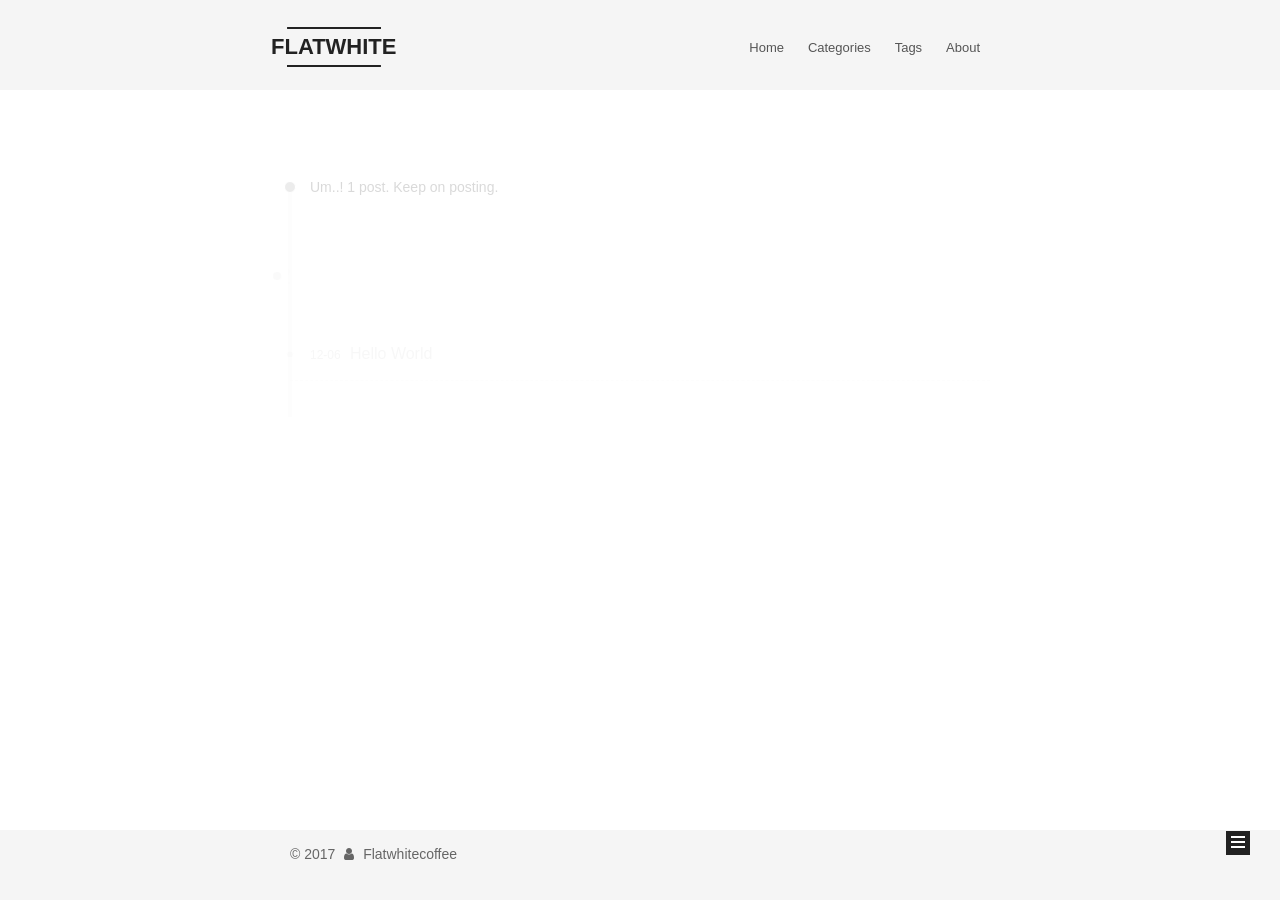
==== commit 84e62f55: "delete a post" ====
--- a/archives/index.html
+++ b/archives/index.html
@@ -98,7 +98,7 @@
     root: '/',
     scheme: 'Mist',
     version: '5.1.3',
-    sidebar: {"position":"left","display":"post","offset":12,"b2t":false,"scrollpercent":false,"onmobile":false},
+    sidebar: {"position":"left","display":"always","offset":12,"b2t":false,"scrollpercent":false,"onmobile":false},
     fancybox: true,
     tabs: true,
     motion: {"enable":true,"async":false,"transition":{"post_block":"fadeIn","post_header":"slideDownIn","post_body":"slideDownIn","coll_header":"slideLeftIn","sidebar":"slideUpIn"}},
@@ -242,7 +242,7 @@
         
           
         
-        Um..! 2 posts in total. Keep on posting.
+        Um..! 1 post. Keep on posting.
       </span>
 
       
@@ -256,43 +256,6 @@
           <div class="collection-title">
             <h1 class="archive-year" id="archive-year-2017">2017</h1>
           </div>
-        
-        
-
-        
-
-  <article class="post post-type-normal" itemscope itemtype="http://schema.org/Article">
-    <header class="post-header">
-
-      <h2 class="post-title">
-        
-            <a class="post-title-link" href="/2017/12/06/朝闻道夕死可矣-A-superficial-guide-to-Law-and-Social-Theory/" itemprop="url">
-              
-                <span itemprop="name">朝闻道,夕死可矣 - A superficial guide to Law and Social Theory</span>
-              
-            </a>
-        
-      </h2>
-
-      <div class="post-meta">
-        <time class="post-time" itemprop="dateCreated"
-              datetime="2017-12-06T00:37:00+11:00"
-              content="2017-12-06" >
-          12-06
-        </time>
-      </div>
-
-    </header>
-  </article>
-
-
-
-      
-
-        
-        
-        
-
         
         
 
@@ -377,7 +340,7 @@
               
                 <a href="/archives">
               
-                  <span class="site-state-item-count">2</span>
+                  <span class="site-state-item-count">1</span>
                   <span class="site-state-item-name">posts</span>
                 </a>
               </div>
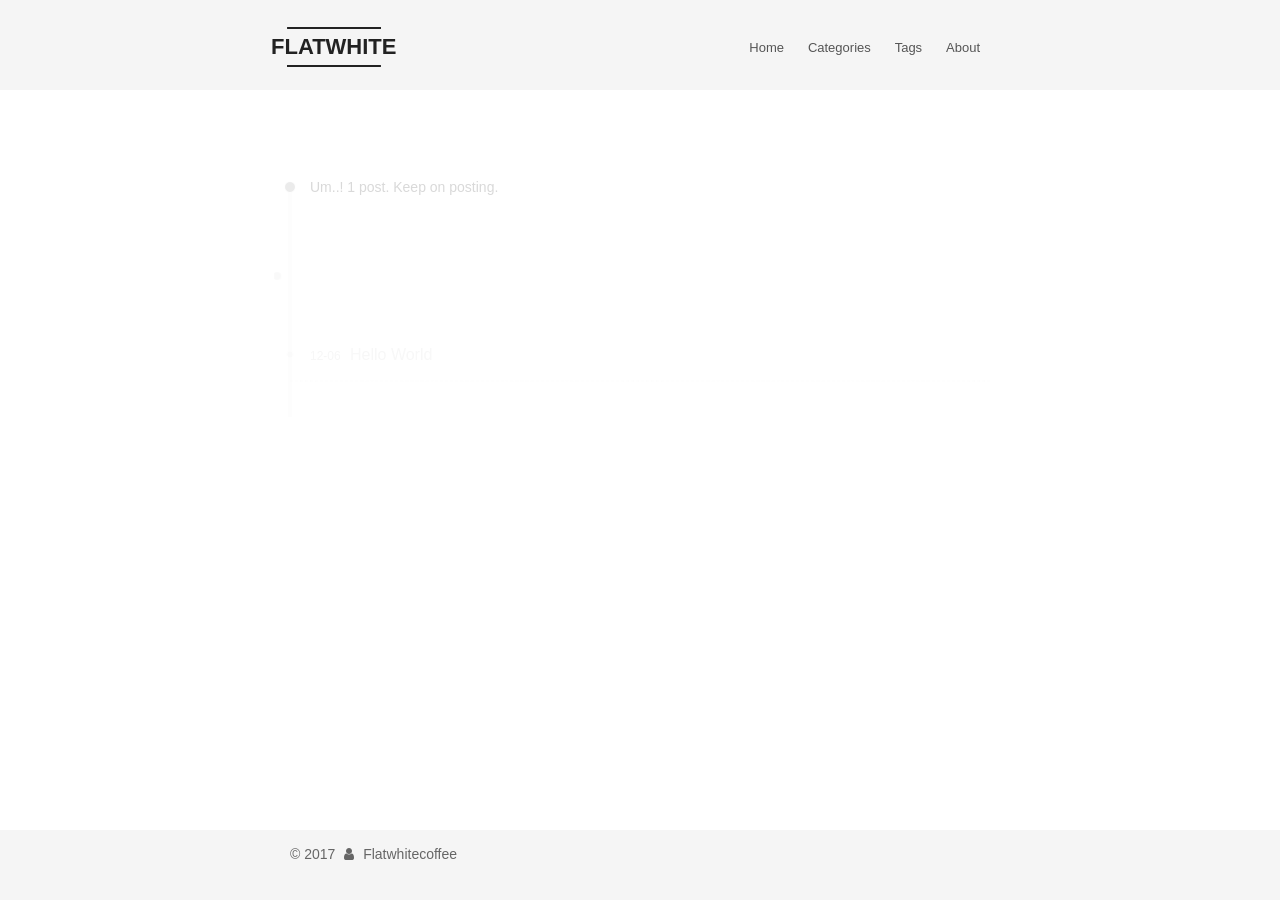
==== commit a8b5fa57: "updated" ====
--- a/archives/index.html
+++ b/archives/index.html
@@ -98,7 +98,7 @@
     root: '/',
     scheme: 'Mist',
     version: '5.1.3',
-    sidebar: {"position":"left","display":"always","offset":12,"b2t":false,"scrollpercent":false,"onmobile":false},
+    sidebar: {"position":"left","display":"remove","offset":12,"b2t":false,"scrollpercent":false,"onmobile":false},
     fancybox: true,
     tabs: true,
     motion: {"enable":true,"async":false,"transition":{"post_block":"fadeIn","post_header":"slideDownIn","post_body":"slideDownIn","coll_header":"slideLeftIn","sidebar":"slideUpIn"}},
@@ -307,86 +307,6 @@
 
         </div>
         
-          
-  
-  <div class="sidebar-toggle">
-    <div class="sidebar-toggle-line-wrap">
-      <span class="sidebar-toggle-line sidebar-toggle-line-first"></span>
-      <span class="sidebar-toggle-line sidebar-toggle-line-middle"></span>
-      <span class="sidebar-toggle-line sidebar-toggle-line-last"></span>
-    </div>
-  </div>
-
-  <aside id="sidebar" class="sidebar">
-    
-    <div class="sidebar-inner">
-
-      
-
-      
-
-      <section class="site-overview-wrap sidebar-panel sidebar-panel-active">
-        <div class="site-overview">
-          <div class="site-author motion-element" itemprop="author" itemscope itemtype="http://schema.org/Person">
-            
-              <p class="site-author-name" itemprop="name">Flatwhitecoffee</p>
-              <p class="site-description motion-element" itemprop="description">Living to learn</p>
-          </div>
-
-          <nav class="site-state motion-element">
-
-            
-              <div class="site-state-item site-state-posts">
-              
-                <a href="/archives">
-              
-                  <span class="site-state-item-count">1</span>
-                  <span class="site-state-item-name">posts</span>
-                </a>
-              </div>
-            
-
-            
-
-            
-              
-              
-              <div class="site-state-item site-state-tags">
-                
-                  <span class="site-state-item-count">1</span>
-                  <span class="site-state-item-name">tags</span>
-                
-              </div>
-            
-
-          </nav>
-
-          
-
-          <div class="links-of-author motion-element">
-            
-          </div>
-
-          
-          
-
-          
-          
-
-          
-
-        </div>
-      </section>
-
-      
-
-      
-
-    </div>
-  </aside>
-
-
-        
       </div>
     </main>
 
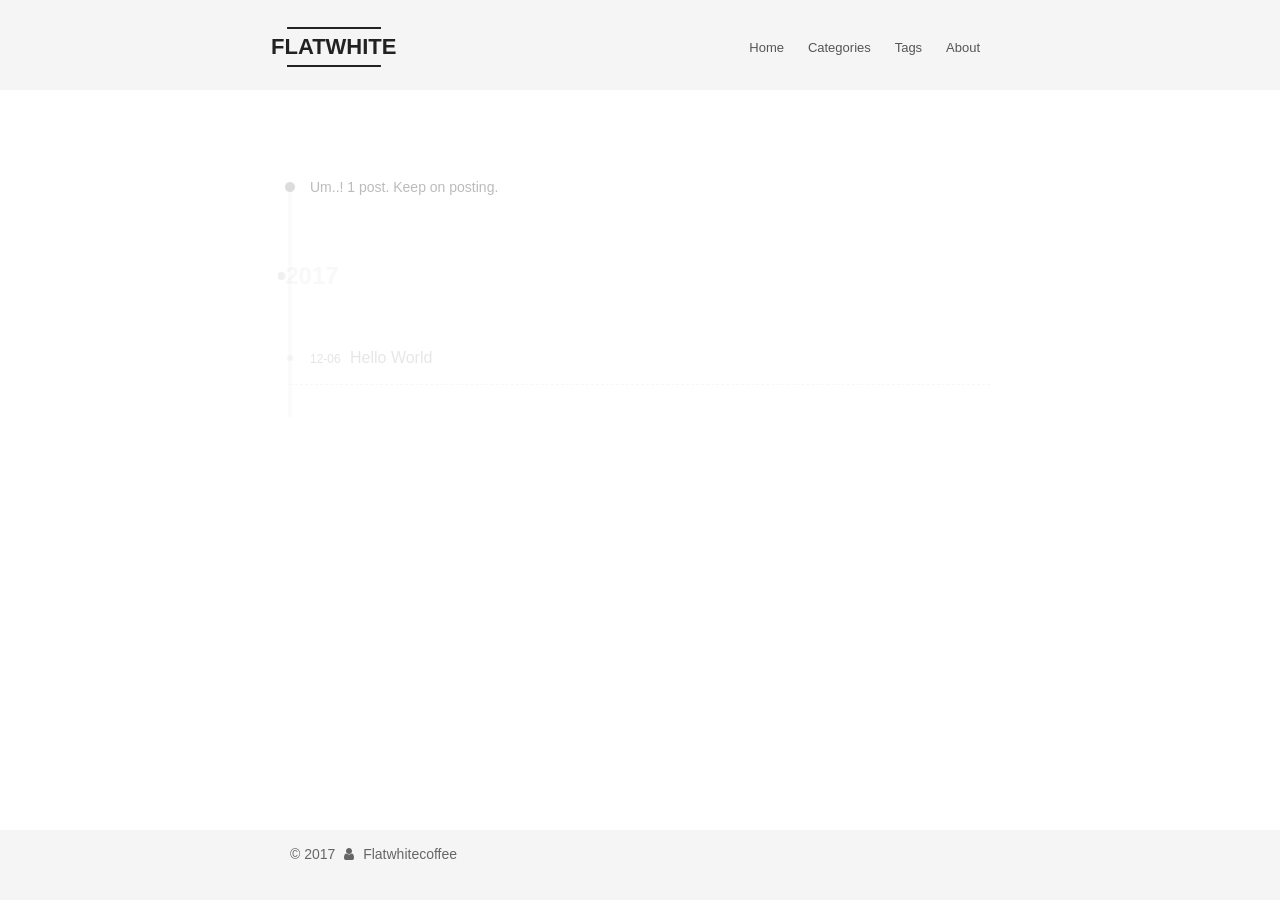
==== commit 4bd378f8: "updates" ====
--- a/archives/index.html
+++ b/archives/index.html
@@ -266,7 +266,7 @@
 
       <h2 class="post-title">
         
-            <a class="post-title-link" href="/2017/12/06/hello-world/" itemprop="url">
+            <a class="post-title-link" href="/hello-world/" itemprop="url">
               
                 <span itemprop="name">Hello World</span>
               
@@ -277,7 +277,7 @@
       <div class="post-meta">
         <time class="post-time" itemprop="dateCreated"
               datetime="2017-12-06T00:05:24+11:00"
-              content="2017-12-06" >
+              content="06/12/2017" >
           12-06
         </time>
       </div>
